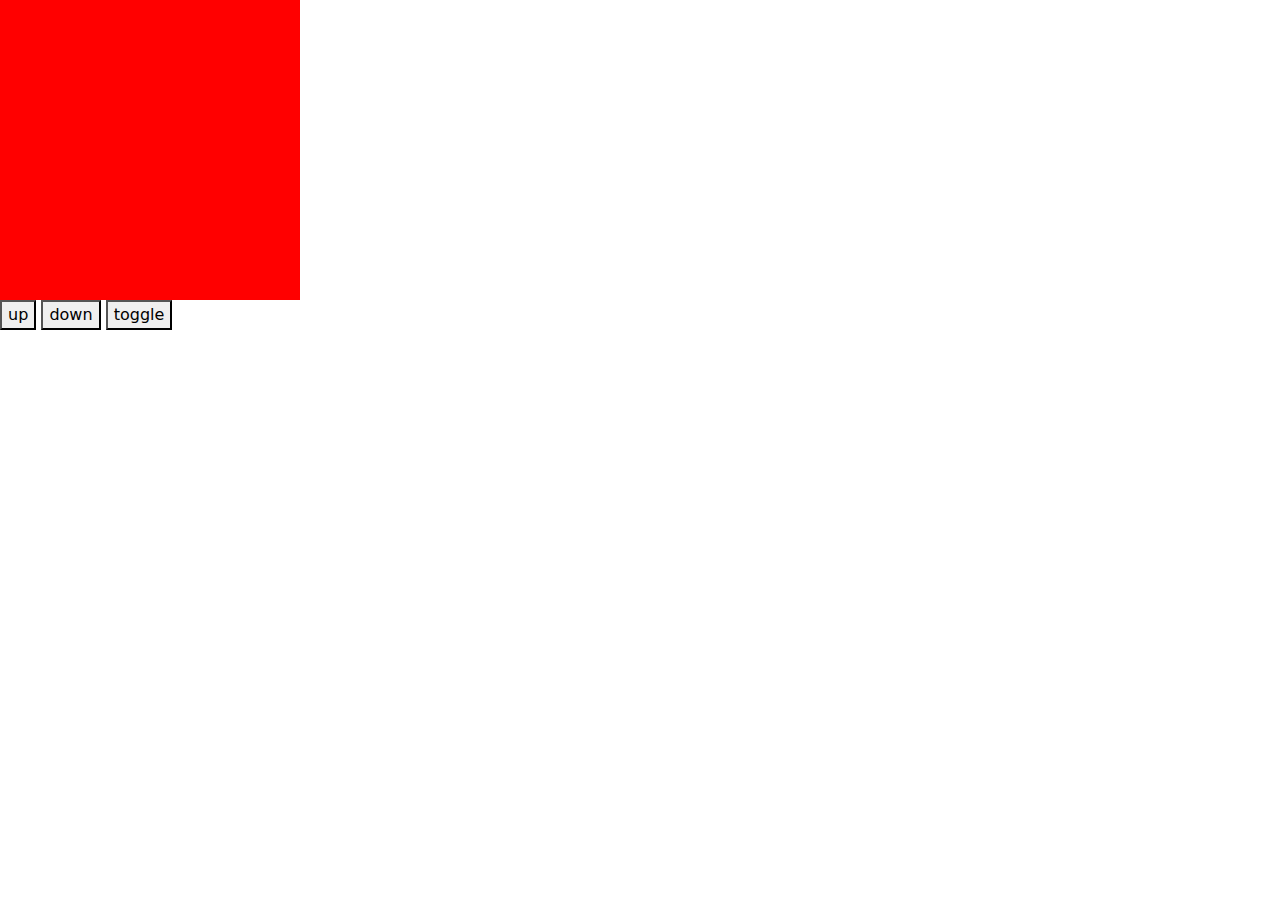
==== jquery.html @ a5b5b76f "jquery slide" ====
<!DOCTYPE html>
<html lang="en">
<head>
    <meta charset="UTF-8">
    <meta http-equiv="X-UA-Compatible" content="IE=edge">
    <meta name="viewport" content="width=device-width, initial-scale=1.0">
    <link
    rel="stylesheet"
    href="https://cdn.jsdelivr.net/npm/bootstrap@5.2.3/dist/css/bootstrap.min.css"
  />
  <link rel="stylesheet" href="assets/css/styles.css" />
  <title>Document</title>
</head>
<body>

    <div class="box box1"></div>
    <button id="btn1">up</button>
    <button id="btn2">down</button>
    <button id="btn3">toggle</button>
    <div class="box box2 hidden"></div>

    <script src="https://cdn.jsdelivr.net/npm/jquery@3.7.0/dist/jquery.min.js"></script>
    <script src="https://cdn.jsdelivr.net/npm/bootstrap@5.2.3/dist/js/bootstrap.min.js"></script>
    <script src="assets/js/script2.js"></script>
</body>
</html>
---- assets/css/styles.css ----
.hidden{
    display: none;
}
.form-step{
    height: 500px;
}

.box{
    width: 300px;
    height: 300px;
}
.box1{
    background-color: red;
}
.box2{
    background-color: blue;
    cursor: cell;
}
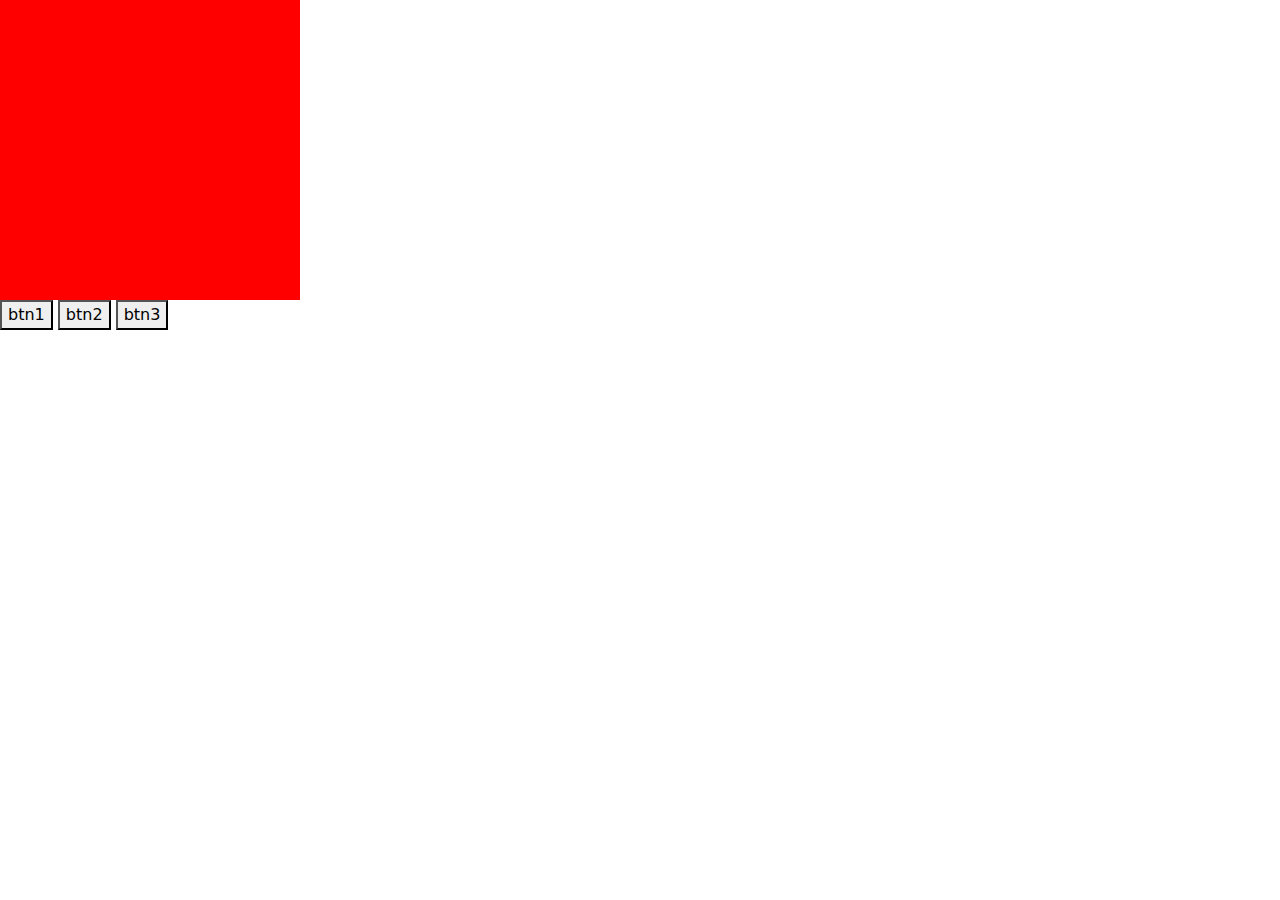
==== commit 5c91a98a: "animations" ====
--- a/jquery.html
+++ b/jquery.html
@@ -14,10 +14,10 @@
 <body>
 
     <div class="box box1"></div>
-    <button id="btn1">up</button>
-    <button id="btn2">down</button>
-    <button id="btn3">toggle</button>
     <div class="box box2 hidden"></div>
+    <button id="btn1">btn1</button>
+    <button id="btn2">btn2</button>
+    <button id="btn3">btn3</button>
 
     <script src="https://cdn.jsdelivr.net/npm/jquery@3.7.0/dist/jquery.min.js"></script>
     <script src="https://cdn.jsdelivr.net/npm/bootstrap@5.2.3/dist/js/bootstrap.min.js"></script>
